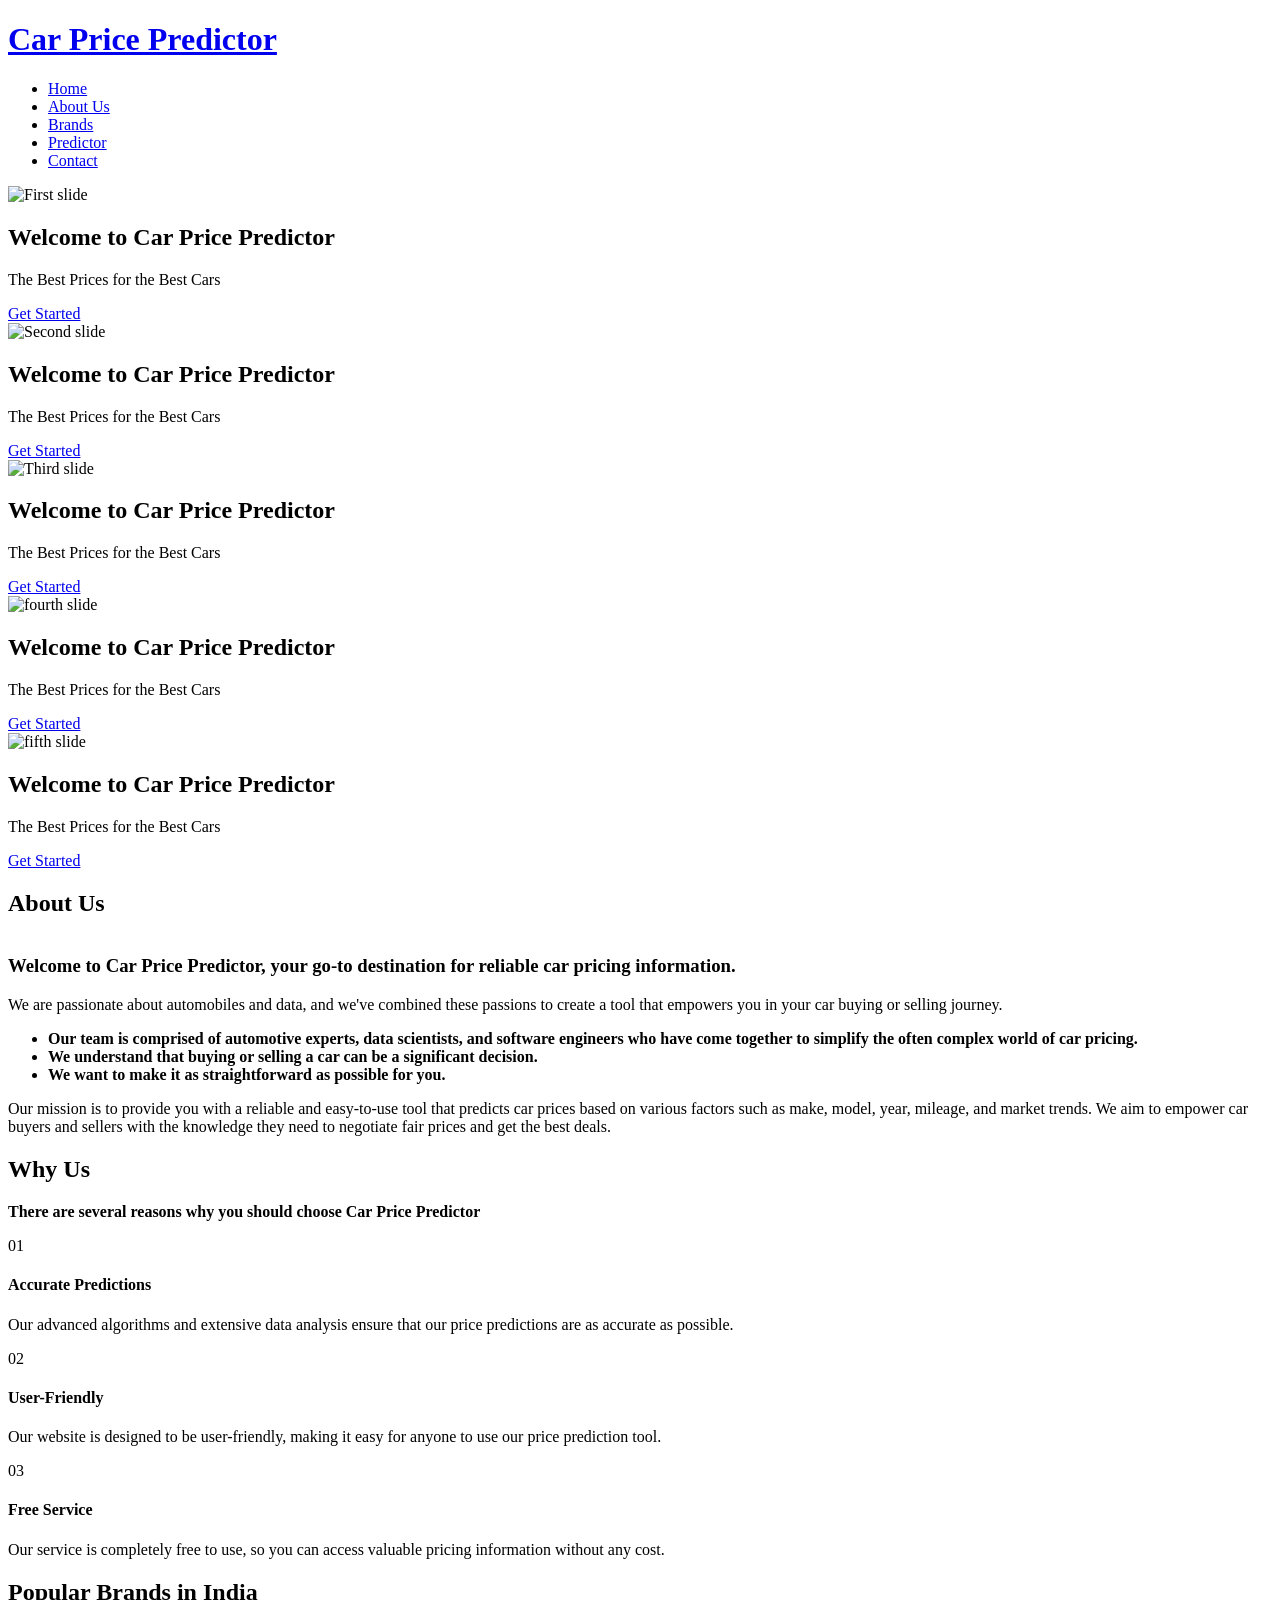
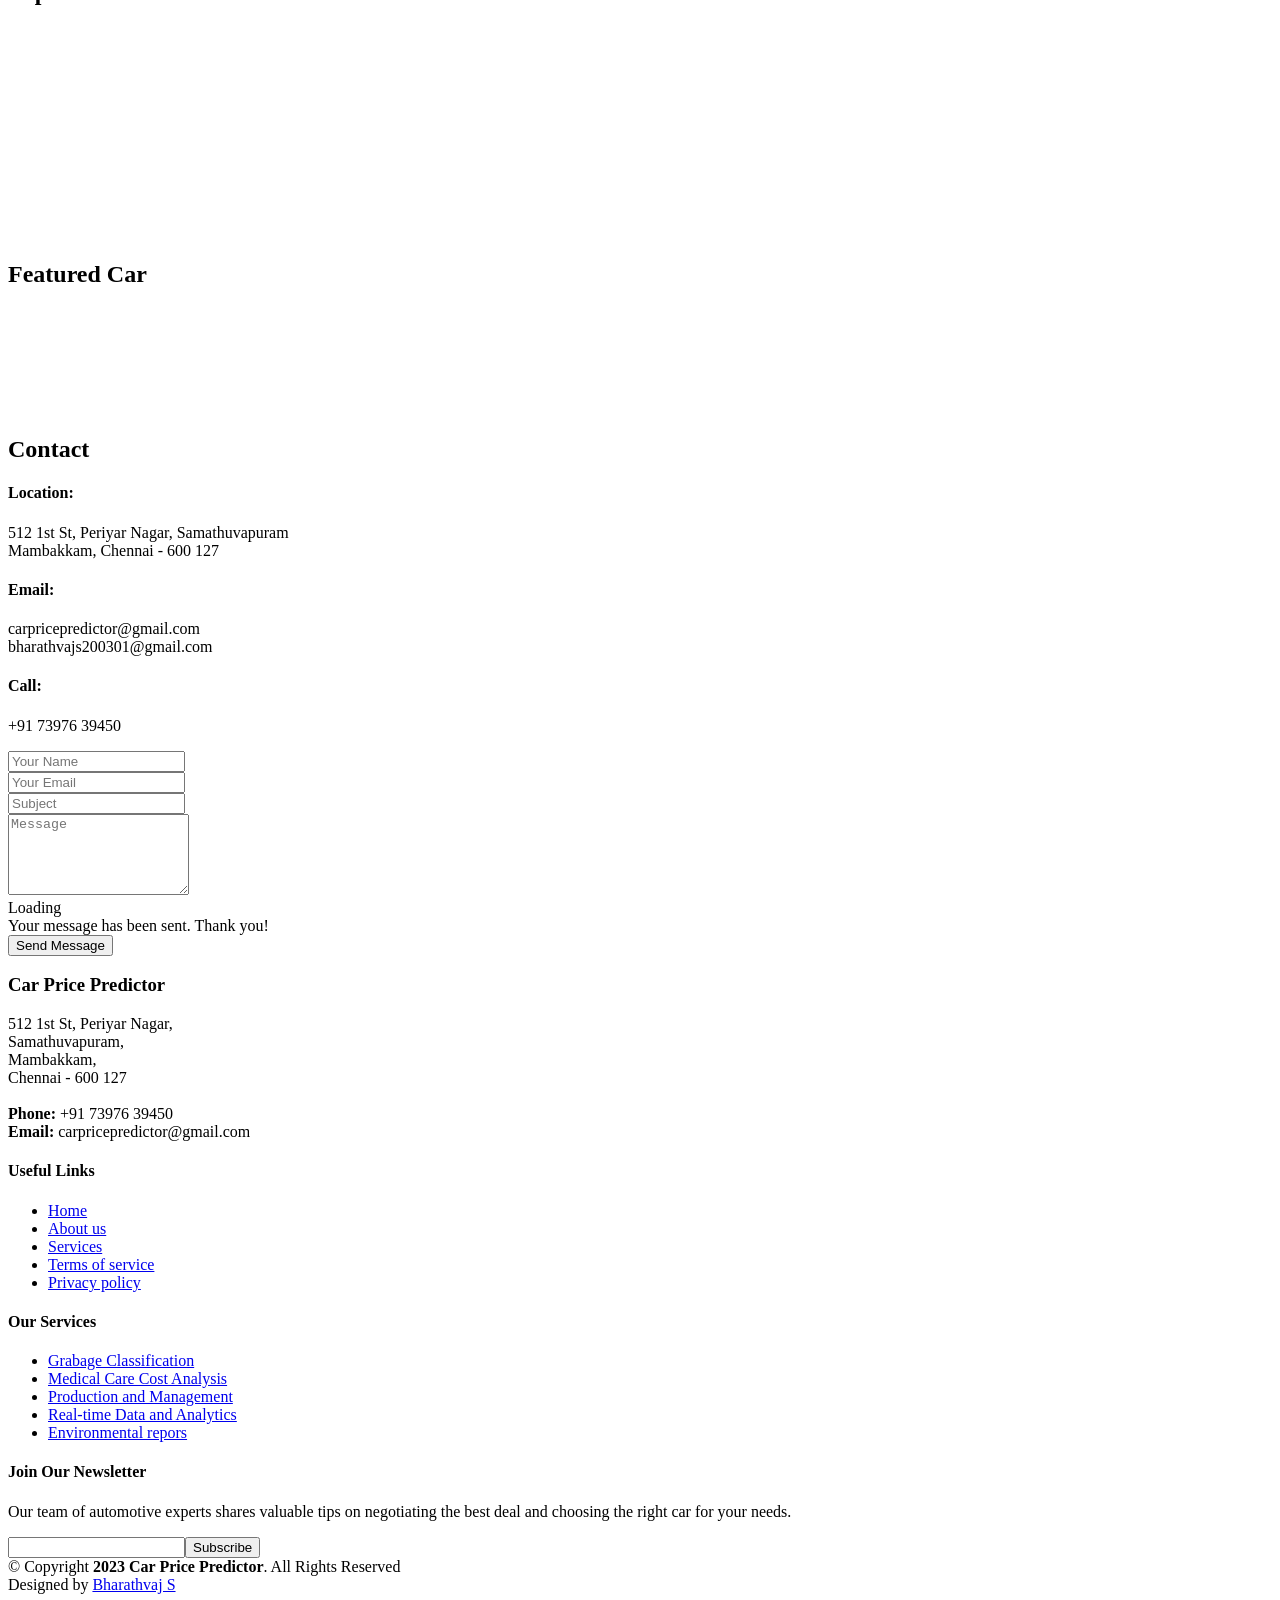
==== templates/index.html @ c0143e22 "First Commit" ====
<!DOCTYPE html>
<html lang="en">

<head>
  <meta charset="utf-8">
  <meta content="width=device-width, initial-scale=1.0" name="viewport">

  <title>Car Price Prediction</title>
  <meta content="" name="description">
  <meta content="" name="keywords">


  
  <!-- Favicons -->
  <link href="static/img/car.jpg" rel="icon">
  <link href="static/img/apple-touch-icon.png" rel="apple-touch-icon">

  <!-- Google Fonts -->
  <link href="https://fonts.googleapis.com/css?family=Open+Sans:300,300i,400,400i,600,600i,700,700i|Raleway:300,300i,400,400i,500,500i,600,600i,700,700i|Poppins:300,300i,400,400i,500,500i,600,600i,700,700i" rel="stylesheet">

  <!-- Vendor CSS Files -->
  <link href="static/vendor/aos/aos.css" rel="stylesheet">
  <link href="static/vendor/bootstrap/css/bootstrap.min.css" rel="stylesheet">
  <link href="static/vendor/bootstrap-icons/bootstrap-icons.css" rel="stylesheet">
  <link href="static/vendor/boxicons/css/boxicons.min.css" rel="stylesheet">
  <link href="static/vendor/glightbox/css/glightbox.min.css" rel="stylesheet">
  <link href="static/vendor/swiper/swiper-bundle.min.css" rel="stylesheet">

  <!-- Template Main CSS File -->
  <link href="static/css/style.css" rel="stylesheet">


</head>

<body>

  <!-- ======= Header ======= -->
  <header id="header" class="d-flex align-items-center">
    <div class="container d-flex align-items-center justify-content-between">

      <h1 class="logo"><a href="/">Car Price Predictor</a></h1>
      <!-- Uncomment below if you prefer to use an image logo -->
      <!-- <a href="index.html" class="logo"><img src="static/img/logo.png" alt="" class="img-fluid"></a>-->

      <nav id="navbar" class="navbar">
        <ul>
          <li><a class="nav-link scrollto active" href="#hero">Home</a></li>
          <li><a class="nav-link scrollto" href="#about">About Us</a></li>
          <li><a class="nav-link scrollto " href="#brands">Brands</a></li>
          <li><a class="nav-link scrollto " href="/prediction">Predictor</a></li>
          <li><a class="nav-link scrollto" href="#contact">Contact</a></li>
        </ul>
        <i class="bi bi-list mobile-nav-toggle"></i>
      </nav><!-- .navbar -->
      <div class="header-social-links d-flex">
        <a href="#" class="twitter"><i class="bu bi-twitter"></i></a>
        <a href="#" class="facebook"><i class="bu bi-facebook"></i></a>
        <a href="#" class="instagram"><i class="bu bi-instagram"></i></a>
        <a href="#" class="linkedin"><i class="bu bi-linkedin"></i></i></a>
      </div>
    </div>
  </header><!-- End Header -->

   <!-- ======= Hero Section ======= -->
   <section id="hero">
    <div id="heroCarousel" data-bs-interval="5000" class="carousel slide carousel-fade" data-bs-ride="carousel">

      <div class="carousel-inner" role="listbox">


        <!-- Slide 1 -->
        <div class="carousel-item active" >
          <img
            class="d-block w-100"
            height="650px"
            src="https://miro.medium.com/v2/resize:fit:828/format:webp/1*ftnM93QhlS0A7I55QegbrA.jpeg"
            alt="First slide"
          />
          <div class="carousel-container">
            <div class="carousel-content animate__animated animate__fadeInUp">
              <h2><centre>Welcome to <span>Car Price Predictor</span></centre></h2>
              <p>The Best Prices for the Best Cars</p>
              <div class="text-center"><a href="#about" class="btn-get-started">Get Started</a></div>
            </div>
          </div>
        </div>

        <!-- Slide 2 -->
        <div class="carousel-item">
          <img
          class="d-block w-100"
          height="650px"
          src="https://wallpaperaccess.com/full/94336.jpg"
          alt="Second slide"
        />
          <div class="carousel-container">
            <div class="carousel-content animate__animated animate__fadeInUp">
              <h2><centre>Welcome to Car Price Predictor</centre></h2>
              <p>The Best Prices for the Best Cars</p>
              <div class="text-center"><a href="#about" class="btn-get-started">Get Started</a></div>
            </div>
          </div>
        </div>

        <!-- Slide 3 -->
        <div class="carousel-item" >
          <img
            class="d-block w-100"
            src="https://images.unsplash.com/photo-1619767889550-28064966d63d?ixlib=rb-4.0.3&ixid=M3wxMjA3fDB8MHxwaG90by1wYWdlfHx8fGVufDB8fHx8fA%3D%3D&auto=format&fit=crop&w=870&q=80"
            height="650px"
            alt="Third slide"
          />
          <div class="carousel-container">
            <div class="carousel-content animate__animated animate__fadeInUp">
              <h2>Welcome to Car Price Predictor</h2>
              <p>The Best Prices for the Best Cars</p>
              <div class="text-center"><a href="#about" class="btn-get-started">Get Started</a></div>
            </div>
          </div>
        </div>
        
        <!-- Slide 4 -->
        <div class="carousel-item" >
          <img
            class="d-block w-100"
            height="650px"
            src="https://images.unsplash.com/photo-1592840062661-a5a7f78e2056?ixlib=rb-4.0.3&ixid=M3wxMjA3fDB8MHxwaG90by1wYWdlfHx8fGVufDB8fHx8fA%3D%3D&auto=format&fit=crop&w=1032&q=80"
            alt="fourth slide"
          />
          <div class="carousel-container">
            <div class="carousel-content animate__animated animate__fadeInUp" >
              <h2>Welcome to Car Price Predictor</h2>
              <p>The Best Prices for the Best Cars</p>
              <div class="text-center"><a href="#about" class="btn-get-started">Get Started</a></div>
            </div>
          </div>
        </div>
        
        <!-- Slide 5 -->
         <div class="carousel-item" >
          <img
          class="d-block w-100"
          height="650px"
          src="https://wallpaperaccess.com/full/94343.jpg"
          alt="fifth slide"
        />
          <div class="carousel-container">
            <div class="carousel-content animate__animated animate__fadeInUp" >
              <h2>Welcome to Car Price Predictor</h2>
              <p>The Best Prices for the Best Cars</p>
              <div class="text-center"><a href="#about" class="btn-get-started">Get Started</a></div>
            </div>
          </div>
        </div>
        
      </div>

      <a class="carousel-control-prev" href="#heroCarousel" role="button" data-bs-slide="prev">
        <span class="carousel-control-prev-icon bi bi-chevron-left" aria-hidden="true"></span>
      </a>

      <a class="carousel-control-next" href="#heroCarousel" role="button" data-bs-slide="next">
        <span class="carousel-control-next-icon bi bi-chevron-right" aria-hidden="true"></span>
      </a>

      <ol class="carousel-indicators" id="hero-carousel-indicators"></ol>


    </div>
  </section><!-- End Hero -->

  <main id="main">

    <!-- ======= About Section ======= -->
    <section id="about" class="about">
      <div class="container">
        <div class="section-title">
          <h2>About Us</h2>

        </div>
        <div class="row">
          <div class="col-lg-6 order-1 order-lg-2" data-aos="fade-left" style="display: flex; align-items: center;">
            <img src="static\img\Images\CarImage5.jpg" class="img-fluid" alt="">
          </div>
          <div class="col-lg-6 pt-4 pt-lg-0 order-2 order-lg-1 content" data-aos="fade-right">
            <h3>Welcome to Car Price Predictor, your go-to destination for reliable car pricing information.</h3>
            <p>
              We are passionate about automobiles and data, and we've combined these passions to create a tool that empowers you in your car buying or selling journey.
            </p>
            <ul>
              <li><i class="bi bi-check-circle"></i> <b>Our team is comprised of automotive experts, data scientists, and software engineers who have come together to simplify the often complex world of car pricing.</b></li>
              <li><i class="bi bi-check-circle"></i> <b>We understand that buying or selling a car can be a significant decision.</b></li>
              <li><i class="bi bi-check-circle"></i> <b>We want to make it as straightforward as possible for you.</b></li>
            </ul>
            <p>
              Our mission is to provide you with a reliable and easy-to-use tool that predicts car prices based on various factors such as make, model, year, mileage, and market trends. We aim to empower car buyers and sellers with the knowledge they need to negotiate fair prices and get the best deals.
            </p>
          </div>
        </div>

      </div>
    </section><!-- End About Section -->

    <!-- ======= Why Us Section ======= -->
    <section id="why-us" class="why-us">
      <div class="container">
        <div class="section-title">
          
          <h2>Why Us</h2>
          <p><b>There are several reasons why you should choose Car Price Predictor</b></p>
        </div>
        <div class="row">

          <div class="col-lg-4 mt-4 mt-lg-0" >
            <div class="box">
              <span>01</span>
              <h4>Accurate Predictions</h4>
              <p>Our advanced algorithms and extensive data analysis ensure that our price predictions are as accurate as possible.</p>
            </div>
          </div>

          <div class="col-lg-4 mt-4 mt-lg-0"  >
            <div class="box">
              <span>02</span>
              <h4>User-Friendly</h4>
              <p>Our website is designed to be user-friendly, making it easy for anyone to use our price prediction tool.</p>
            </div>
          </div>

          <div class="col-lg-4 mt-4 mt-lg-0"  >
            <div class="box">
              <span>03</span>
              <h4>Free Service</h4>
              <p>Our service is completely free to use, so you can access valuable pricing information without any cost.</p>
            </div>
          </div>

        </div>

      </div>
    </section><!-- End Why Us Section -->

    <!-- ======= Popular Brands in India Section ======= -->
    <section id="brands" class="brands">
      <div class="container" data-aos="zoom-in">
        <div class="section-title">
        
          <h2>Popular Brands in India</h2>
          
        </div>
        <div class="row d-flex align-items-center">

          <div class="col-lg-2 col-md-4 col-6">
            <img src="static\img\brands\brand-logo-2.jpeg" class="img-fluid" alt="">
          </div>

          <div class="col-lg-2 col-md-4 col-6">
            <img src="static\img\brands\brand-logo-1.png" class="img-fluid" alt="">
          </div>

          <div class="col-lg-2 col-md-4 col-6">
            <img src="static\img\brands\brand-logo-3.png" class="img-fluid" alt="">
          </div>

          <div class="col-lg-2 col-md-4 col-6">
            <img src="static\img\brands\brand-logo-7.png" class="img-fluid" alt="">
          </div>

          <div class="col-lg-2 col-md-4 col-6">
            <img src="static\img\brands\brand-logo-8.jpg" class="img-fluid" alt="">
          </div>

          <div class="col-lg-2 col-md-4 col-6">
            <img src="static\img\brands\brand-logo-9.png" class="img-fluid" alt="">
          </div>

          <div class="col-lg-2 col-md-4 col-6">
            <img src="static/img/brands/brand-logo-4.png" class="img-fluid" alt="">
          </div>

          <div class="col-lg-2 col-md-4 col-6">
            <img src="static\img\brands\brand-logo-5.jpg" class="img-fluid" alt="">
          </div>

          <div class="col-lg-2 col-md-4 col-6">
            <img src="static\img\brands\brand-logo-6.png" class="img-fluid" alt="">
          </div>

          <div class="col-lg-2 col-md-4 col-6">
            <img src="static\img\brands\brand-logo-10.png" class="img-fluid" alt="">
          </div>

          <div class="col-lg-2 col-md-4 col-6">
            <img src="static\img\brands\brand-logo-11.jpg" class="img-fluid" alt="">
          </div>

          <div class="col-lg-2 col-md-4 col-6">
            <img src="static\img\brands\brand-logo-12.png" class="img-fluid" alt="">
          </div>

        </div>

      </div>
    </section><!-- End brands Section -->

    <!-- ======= Featured Car ======= -->
    <section id="feauredcar" class="feauredcar">
      <div class="container">

        <div class="section-title">
        
          <h2>Featured Car</h2>
         
        </div>

        <div class="row">
          <div class="col-lg-4 col-md-6 d-flex align-items-stretch" >
            <div class="icon-box">
              <!-- <div class="icon"><i class="bx bxl-dribbble"></i></div> -->
              <img src="static\img\Featuredcars\car1.jpg" class="img-fluid" alt="">
            </div>
          </div>

          <div class="col-lg-4 col-md-6 d-flex align-items-stretch mt-4 mt-md-0"  >
            <div class="icon-box">
              <!-- <div class="icon"><i class="bx bx-file"></i></div> -->
              <img src="static\img\Featuredcars\car2.jpg" class="img-fluid" alt="">
            </div>
          </div>

          <div class="col-lg-4 col-md-6 d-flex align-items-stretch mt-4 mt-lg-0"  >
            <div class="icon-box">
              <!-- <div class="icon"><i class="bx bx-tachometer"></i></div> -->
              <img src="static\img\Featuredcars\car3.jpg" class="img-fluid" alt="">
            </div>
          </div>

          <div class="col-lg-4 col-md-6 d-flex align-items-stretch mt-4"  data-aos-delay="450">
            <div class="icon-box">
              <!-- <div class="icon"><i class="bx bx-world"></i></div> -->
              <img src="static\img\Featuredcars\car4.jpg" class="img-fluid" alt="">
            </div>
          </div>

          <div class="col-lg-4 col-md-6 d-flex align-items-stretch mt-4"  data-aos-delay="600">
            <div class="icon-box">
              <!-- <div class="icon"><i class="bx bx-slideshow"></i></div> -->
              <img src="static\img\Featuredcars\car5.jpg" class="img-fluid" alt="">
            </div>
          </div>

          <div class="col-lg-4 col-md-6 d-flex align-items-stretch mt-4"  data-aos-delay="750">
            <div class="icon-box">
              <!-- <div class="icon"><i class="bx bx-arch"></i></div> -->
              <img src="static\img\Featuredcars\car6.jpg" class="img-fluid" alt="">
            </div>
          </div>

        </div>

      </div>
    </section><!-- End Featured Car Section -->

    <!-- ======= Contact Section ======= -->
    <section id="contact" class="contact">
      <div class="container">

        <div class="section-title">
      
          <h2>Contact</h2>
        </div>

        <div class="row justify-content-center" >
          <div class="col-lg-10">

            <div class="info-wrap">
              <div class="row">
                <div class="col-lg-4 info">
                  <i class="bi bi-geo-alt"></i>
                  <h4>Location:</h4>
                  <p>512 1st St, Periyar Nagar, Samathuvapuram<br>Mambakkam, Chennai - 600 127</p>
                </div>
  
                <div class="col-lg-4 info mt-4 mt-lg-0">
                  <i class="bi bi-envelope"></i>
                  <h4>Email:</h4>
                  <p>carpricepredictor@gmail.com<br>bharathvajs200301@gmail.com</p>
                </div>
  
                <div class="col-lg-4 info mt-4 mt-lg-0">
                  <i class="bi bi-phone"></i>
                  <h4>Call:</h4>
                  <p>+91 73976 39450</p>
                </div>
              </div>
            </div>
  
          </div>
  
        </div>

        <div class="row mt-5 justify-content-center" >
        <div class="col-lg-10">
          <form action="forms/contact.php" method="post" role="form" class="php-email-form">
            <div class="row">
              <div class="col-md-6 form-group">
                <input type="text" name="name" class="form-control" id="name" placeholder="Your Name" required>
              </div>
              <div class="col-md-6 form-group mt-3 mt-md-0">
                <input type="email" class="form-control" name="email" id="email" placeholder="Your Email" required>
              </div>
            </div>
            <div class="form-group mt-3">
              <input type="text" class="form-control" name="subject" id="subject" placeholder="Subject" required>
            </div>
            <div class="form-group mt-3">
              <textarea class="form-control" name="message" rows="5" placeholder="Message" required></textarea>
            </div>
            <div class="my-3">
              <div class="loading">Loading</div>
              <div class="error-message"></div>
              <div class="sent-message">Your message has been sent. Thank you!</div>
            </div>
            <div class="text-center"><button type="submit">Send Message</button></div>
          </form>
        </div>


        </div>

      </div>
    </section>
    <!-- End Contact Section -->

  </main><!-- End #main -->

  <!-- ======= Footer ======= -->
  <footer id="footer">
    <div class="footer-top">
      <div class="container">
        <div class="row">

          <div class="col-lg-4 col-md-6">
            <div class="footer-info">
              <h3>Car Price Predictor</h3>
              <p>
                  512 1st St, Periyar Nagar,<br>
                  Samathuvapuram,<br>Mambakkam,<br> 
                  Chennai - 600 127<br><br>
                  <strong>Phone:</strong> +91 73976 39450<br>
                  <strong>Email:</strong> carpricepredictor@gmail.com<br>
              </p>
              <div class="social-links mt-3">
                <a href="#" class="twitter"><i class="bx bxl-twitter"></i></a>
                <a href="#" class="facebook"><i class="bx bxl-facebook"></i></a>
                <a href="#" class="instagram"><i class="bx bxl-instagram"></i></a>
                <a href="#" class="google-plus"><i class="bx bxl-skype"></i></a>
                <a href="#" class="linkedin"><i class="bx bxl-linkedin"></i></a>
              </div>
            </div>
          </div>

          <div class="col-lg-2 col-md-6 footer-links">
            <h4>Useful Links</h4>
            <ul>
              <li><i class="bx bx-chevron-right"></i> <a href="/">Home</a></li>
              <li><i class="bx bx-chevron-right"></i> <a href="#about-us">About us</a></li>
              <li><i class="bx bx-chevron-right"></i> <a href="#">Services</a></li>
              <li><i class="bx bx-chevron-right"></i> <a href="#">Terms of service</a></li>
              <li><i class="bx bx-chevron-right"></i> <a href="#">Privacy policy</a></li>
            </ul>
          </div>

          <div class="col-lg-2 col-md-6 footer-links">
            <h4>Our Services</h4>
            <ul>
              <li><i class="bx bx-chevron-right"></i> <a href="#">Grabage Classification</a></li>
              <li><i class="bx bx-chevron-right"></i> <a href="#">Medical Care Cost Analysis</a></li>
              <li><i class="bx bx-chevron-right"></i> <a href="#">Production and Management</a></li>
              <li><i class="bx bx-chevron-right"></i> <a href="#">Real-time Data and Analytics</a></li>
              <li><i class="bx bx-chevron-right"></i> <a href="#">Environmental repors</a></li>
            </ul>
          </div>

          <div class="col-lg-4 col-md-6 footer-newsletter">
            <h4>Join Our Newsletter</h4>
            <p>Our team of automotive experts shares valuable tips on negotiating the best deal and choosing the right car for your needs.</p>
            <form action="" method="post">
              <input type="email" name="email"><input type="submit" value="Subscribe">
            </form>

          </div>

        </div>
      </div>
    </div>

    <div class="container">
      <div class="copyright">
        &copy; Copyright <strong><span>2023 Car Price Predictor</span></strong>. All Rights Reserved
      </div>
      <div class="credits">
       
        Designed by <a href="www.linkedin.com/in/bharathvaj-saravanan-ab21001b4">Bharathvaj S</a>
      </div>
    </div>
  </footer><!-- End Footer -->

  <a href="#" class="back-to-top d-flex align-items-center justify-content-center"><i class="bi bi-arrow-up-short"></i></a>
  <div id="preloader"></div>

  <!-- Vendor JS Files -->
  <script src="static/vendor/aos/aos.js"></script>
  <script src="static/vendor/bootstrap/js/bootstrap.bundle.min.js"></script>
  <script src="static/vendor/glightbox/js/glightbox.min.js"></script>
  <script src="static/vendor/isotope-layout/isotope.pkgd.min.js"></script>
  <script src="static/vendor/swiper/swiper-bundle.min.js"></script>
  <script src="static/vendor/php-email-form/validate.js"></script>

  <!-- Template Main JS File -->
  <script src="static\js\main.js"></script>

</body>

</html>
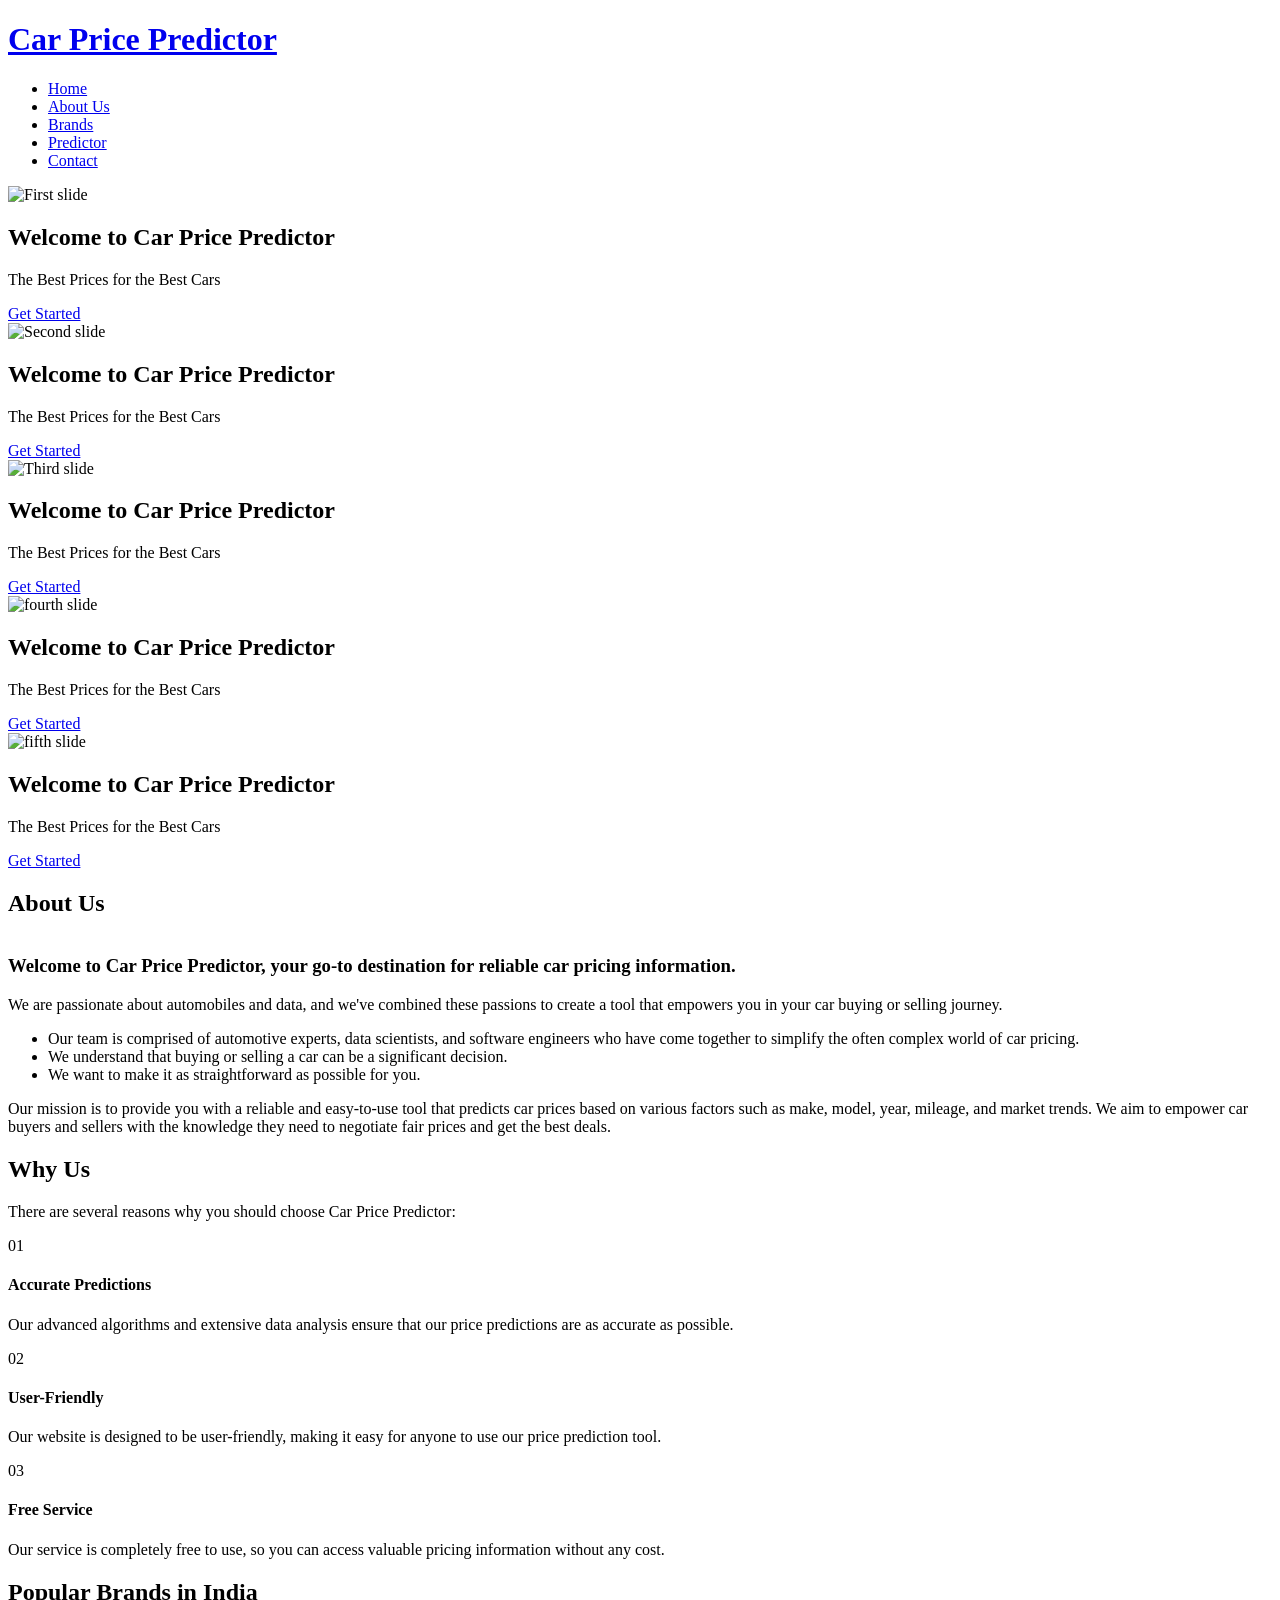
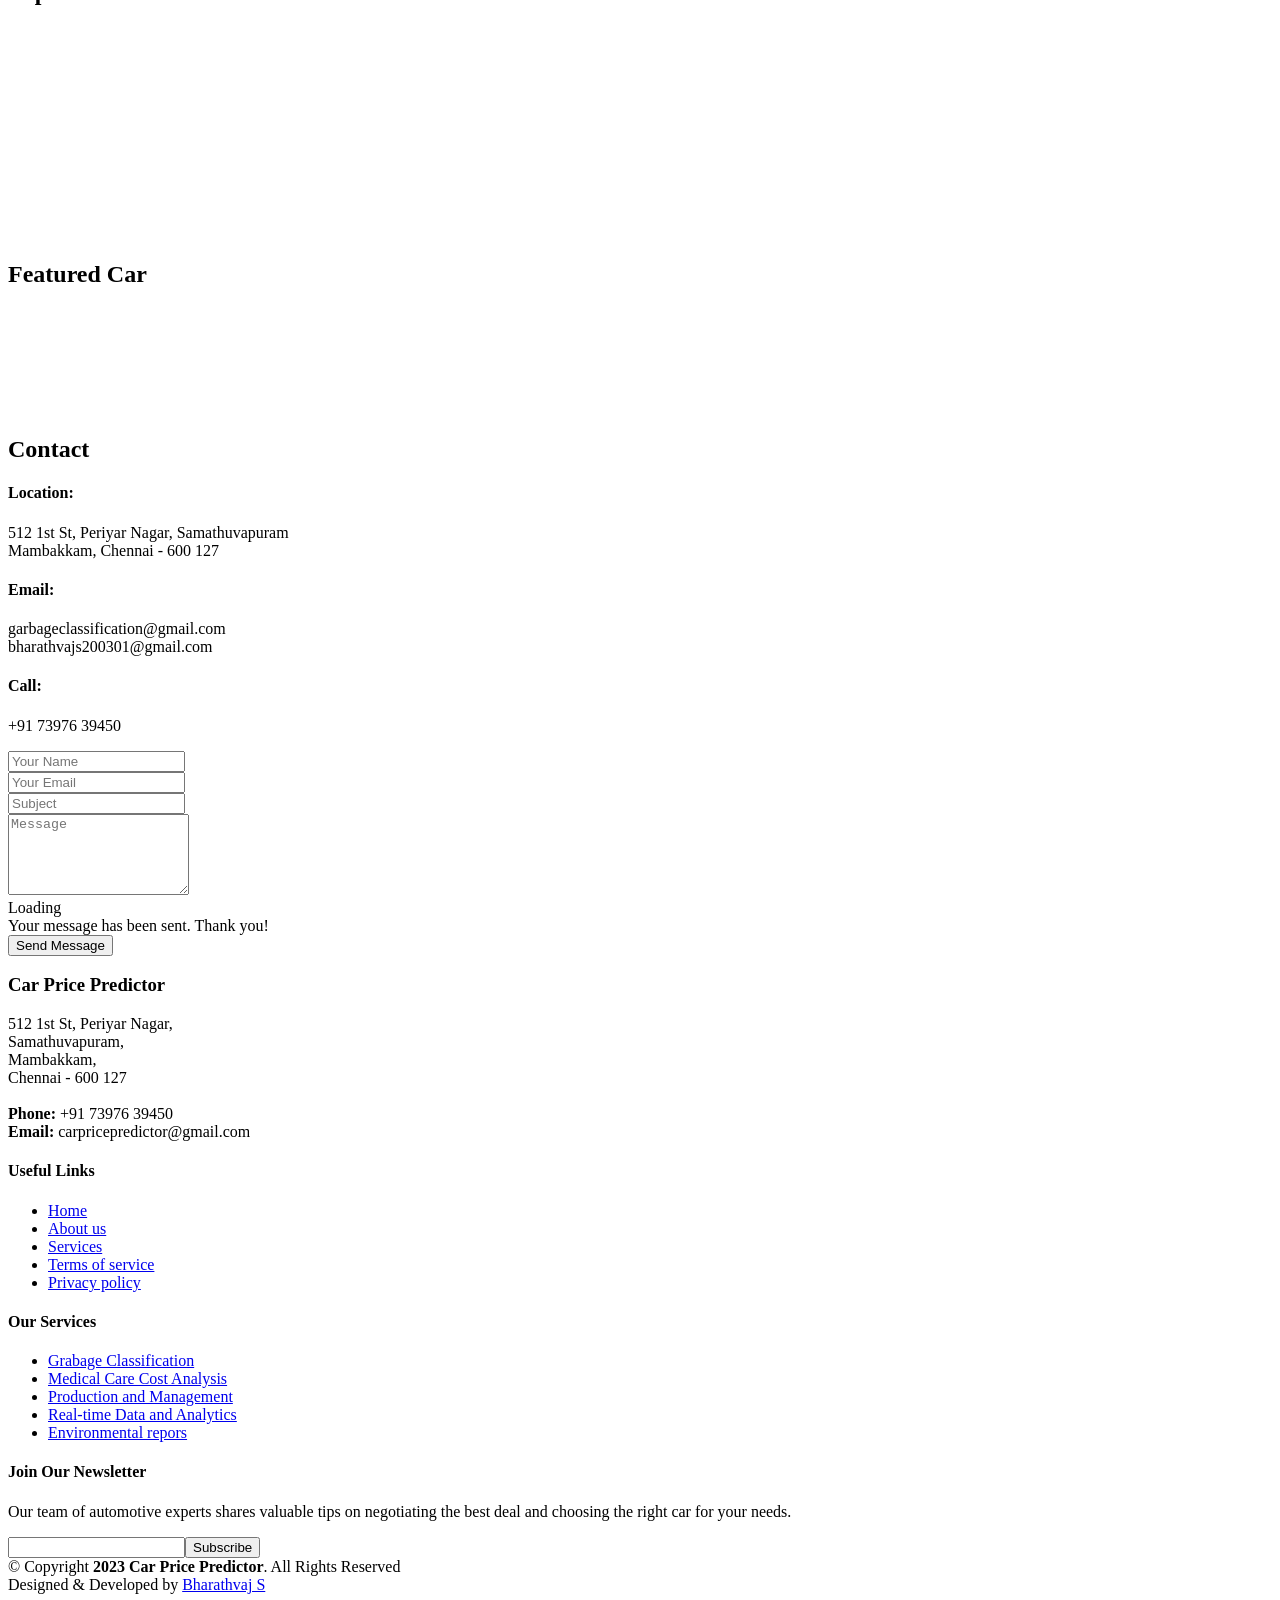
==== commit 89eaeaba: "Add files via upload" ====
--- a/templates/index.html
+++ b/templates/index.html
@@ -1,525 +1,523 @@
-<!DOCTYPE html>
-<html lang="en">
-
-<head>
-  <meta charset="utf-8">
-  <meta content="width=device-width, initial-scale=1.0" name="viewport">
-
-  <title>Car Price Prediction</title>
-  <meta content="" name="description">
-  <meta content="" name="keywords">
-
-
-  
-  <!-- Favicons -->
-  <link href="static/img/car.jpg" rel="icon">
-  <link href="static/img/apple-touch-icon.png" rel="apple-touch-icon">
-
-  <!-- Google Fonts -->
-  <link href="https://fonts.googleapis.com/css?family=Open+Sans:300,300i,400,400i,600,600i,700,700i|Raleway:300,300i,400,400i,500,500i,600,600i,700,700i|Poppins:300,300i,400,400i,500,500i,600,600i,700,700i" rel="stylesheet">
-
-  <!-- Vendor CSS Files -->
-  <link href="static/vendor/aos/aos.css" rel="stylesheet">
-  <link href="static/vendor/bootstrap/css/bootstrap.min.css" rel="stylesheet">
-  <link href="static/vendor/bootstrap-icons/bootstrap-icons.css" rel="stylesheet">
-  <link href="static/vendor/boxicons/css/boxicons.min.css" rel="stylesheet">
-  <link href="static/vendor/glightbox/css/glightbox.min.css" rel="stylesheet">
-  <link href="static/vendor/swiper/swiper-bundle.min.css" rel="stylesheet">
-
-  <!-- Template Main CSS File -->
-  <link href="static/css/style.css" rel="stylesheet">
-
-
-</head>
-
-<body>
-
-  <!-- ======= Header ======= -->
-  <header id="header" class="d-flex align-items-center">
-    <div class="container d-flex align-items-center justify-content-between">
-
-      <h1 class="logo"><a href="/">Car Price Predictor</a></h1>
-      <!-- Uncomment below if you prefer to use an image logo -->
-      <!-- <a href="index.html" class="logo"><img src="static/img/logo.png" alt="" class="img-fluid"></a>-->
-
-      <nav id="navbar" class="navbar">
-        <ul>
-          <li><a class="nav-link scrollto active" href="#hero">Home</a></li>
-          <li><a class="nav-link scrollto" href="#about">About Us</a></li>
-          <li><a class="nav-link scrollto " href="#brands">Brands</a></li>
-          <li><a class="nav-link scrollto " href="/prediction">Predictor</a></li>
-          <li><a class="nav-link scrollto" href="#contact">Contact</a></li>
-        </ul>
-        <i class="bi bi-list mobile-nav-toggle"></i>
-      </nav><!-- .navbar -->
-      <div class="header-social-links d-flex">
-        <a href="#" class="twitter"><i class="bu bi-twitter"></i></a>
-        <a href="#" class="facebook"><i class="bu bi-facebook"></i></a>
-        <a href="#" class="instagram"><i class="bu bi-instagram"></i></a>
-        <a href="#" class="linkedin"><i class="bu bi-linkedin"></i></i></a>
-      </div>
-    </div>
-  </header><!-- End Header -->
-
-   <!-- ======= Hero Section ======= -->
-   <section id="hero">
-    <div id="heroCarousel" data-bs-interval="5000" class="carousel slide carousel-fade" data-bs-ride="carousel">
-
-      <div class="carousel-inner" role="listbox">
-
-
-        <!-- Slide 1 -->
-        <div class="carousel-item active" >
-          <img
-            class="d-block w-100"
-            height="650px"
-            src="https://miro.medium.com/v2/resize:fit:828/format:webp/1*ftnM93QhlS0A7I55QegbrA.jpeg"
-            alt="First slide"
-          />
-          <div class="carousel-container">
-            <div class="carousel-content animate__animated animate__fadeInUp">
-              <h2><centre>Welcome to <span>Car Price Predictor</span></centre></h2>
-              <p>The Best Prices for the Best Cars</p>
-              <div class="text-center"><a href="#about" class="btn-get-started">Get Started</a></div>
-            </div>
-          </div>
-        </div>
-
-        <!-- Slide 2 -->
-        <div class="carousel-item">
-          <img
-          class="d-block w-100"
-          height="650px"
-          src="https://wallpaperaccess.com/full/94336.jpg"
-          alt="Second slide"
-        />
-          <div class="carousel-container">
-            <div class="carousel-content animate__animated animate__fadeInUp">
-              <h2><centre>Welcome to Car Price Predictor</centre></h2>
-              <p>The Best Prices for the Best Cars</p>
-              <div class="text-center"><a href="#about" class="btn-get-started">Get Started</a></div>
-            </div>
-          </div>
-        </div>
-
-        <!-- Slide 3 -->
-        <div class="carousel-item" >
-          <img
-            class="d-block w-100"
-            src="https://images.unsplash.com/photo-1619767889550-28064966d63d?ixlib=rb-4.0.3&ixid=M3wxMjA3fDB8MHxwaG90by1wYWdlfHx8fGVufDB8fHx8fA%3D%3D&auto=format&fit=crop&w=870&q=80"
-            height="650px"
-            alt="Third slide"
-          />
-          <div class="carousel-container">
-            <div class="carousel-content animate__animated animate__fadeInUp">
-              <h2>Welcome to Car Price Predictor</h2>
-              <p>The Best Prices for the Best Cars</p>
-              <div class="text-center"><a href="#about" class="btn-get-started">Get Started</a></div>
-            </div>
-          </div>
-        </div>
-        
-        <!-- Slide 4 -->
-        <div class="carousel-item" >
-          <img
-            class="d-block w-100"
-            height="650px"
-            src="https://images.unsplash.com/photo-1592840062661-a5a7f78e2056?ixlib=rb-4.0.3&ixid=M3wxMjA3fDB8MHxwaG90by1wYWdlfHx8fGVufDB8fHx8fA%3D%3D&auto=format&fit=crop&w=1032&q=80"
-            alt="fourth slide"
-          />
-          <div class="carousel-container">
-            <div class="carousel-content animate__animated animate__fadeInUp" >
-              <h2>Welcome to Car Price Predictor</h2>
-              <p>The Best Prices for the Best Cars</p>
-              <div class="text-center"><a href="#about" class="btn-get-started">Get Started</a></div>
-            </div>
-          </div>
-        </div>
-        
-        <!-- Slide 5 -->
-         <div class="carousel-item" >
-          <img
-          class="d-block w-100"
-          height="650px"
-          src="https://wallpaperaccess.com/full/94343.jpg"
-          alt="fifth slide"
-        />
-          <div class="carousel-container">
-            <div class="carousel-content animate__animated animate__fadeInUp" >
-              <h2>Welcome to Car Price Predictor</h2>
-              <p>The Best Prices for the Best Cars</p>
-              <div class="text-center"><a href="#about" class="btn-get-started">Get Started</a></div>
-            </div>
-          </div>
-        </div>
-        
-      </div>
-
-      <a class="carousel-control-prev" href="#heroCarousel" role="button" data-bs-slide="prev">
-        <span class="carousel-control-prev-icon bi bi-chevron-left" aria-hidden="true"></span>
-      </a>
-
-      <a class="carousel-control-next" href="#heroCarousel" role="button" data-bs-slide="next">
-        <span class="carousel-control-next-icon bi bi-chevron-right" aria-hidden="true"></span>
-      </a>
-
-      <ol class="carousel-indicators" id="hero-carousel-indicators"></ol>
-
-
-    </div>
-  </section><!-- End Hero -->
-
-  <main id="main">
-
-    <!-- ======= About Section ======= -->
-    <section id="about" class="about">
-      <div class="container">
-        <div class="section-title">
-          <h2>About Us</h2>
-
-        </div>
-        <div class="row">
-          <div class="col-lg-6 order-1 order-lg-2" data-aos="fade-left" style="display: flex; align-items: center;">
-            <img src="static\img\Images\CarImage5.jpg" class="img-fluid" alt="">
-          </div>
-          <div class="col-lg-6 pt-4 pt-lg-0 order-2 order-lg-1 content" data-aos="fade-right">
-            <h3>Welcome to Car Price Predictor, your go-to destination for reliable car pricing information.</h3>
-            <p>
-              We are passionate about automobiles and data, and we've combined these passions to create a tool that empowers you in your car buying or selling journey.
-            </p>
-            <ul>
-              <li><i class="bi bi-check-circle"></i> <b>Our team is comprised of automotive experts, data scientists, and software engineers who have come together to simplify the often complex world of car pricing.</b></li>
-              <li><i class="bi bi-check-circle"></i> <b>We understand that buying or selling a car can be a significant decision.</b></li>
-              <li><i class="bi bi-check-circle"></i> <b>We want to make it as straightforward as possible for you.</b></li>
-            </ul>
-            <p>
-              Our mission is to provide you with a reliable and easy-to-use tool that predicts car prices based on various factors such as make, model, year, mileage, and market trends. We aim to empower car buyers and sellers with the knowledge they need to negotiate fair prices and get the best deals.
-            </p>
-          </div>
-        </div>
-
-      </div>
-    </section><!-- End About Section -->
-
-    <!-- ======= Why Us Section ======= -->
-    <section id="why-us" class="why-us">
-      <div class="container">
-        <div class="section-title">
-          
-          <h2>Why Us</h2>
-          <p><b>There are several reasons why you should choose Car Price Predictor</b></p>
-        </div>
-        <div class="row">
-
-          <div class="col-lg-4 mt-4 mt-lg-0" >
-            <div class="box">
-              <span>01</span>
-              <h4>Accurate Predictions</h4>
-              <p>Our advanced algorithms and extensive data analysis ensure that our price predictions are as accurate as possible.</p>
-            </div>
-          </div>
-
-          <div class="col-lg-4 mt-4 mt-lg-0"  >
-            <div class="box">
-              <span>02</span>
-              <h4>User-Friendly</h4>
-              <p>Our website is designed to be user-friendly, making it easy for anyone to use our price prediction tool.</p>
-            </div>
-          </div>
-
-          <div class="col-lg-4 mt-4 mt-lg-0"  >
-            <div class="box">
-              <span>03</span>
-              <h4>Free Service</h4>
-              <p>Our service is completely free to use, so you can access valuable pricing information without any cost.</p>
-            </div>
-          </div>
-
-        </div>
-
-      </div>
-    </section><!-- End Why Us Section -->
-
-    <!-- ======= Popular Brands in India Section ======= -->
-    <section id="brands" class="brands">
-      <div class="container" data-aos="zoom-in">
-        <div class="section-title">
-        
-          <h2>Popular Brands in India</h2>
-          
-        </div>
-        <div class="row d-flex align-items-center">
-
-          <div class="col-lg-2 col-md-4 col-6">
-            <img src="static\img\brands\brand-logo-2.jpeg" class="img-fluid" alt="">
-          </div>
-
-          <div class="col-lg-2 col-md-4 col-6">
-            <img src="static\img\brands\brand-logo-1.png" class="img-fluid" alt="">
-          </div>
-
-          <div class="col-lg-2 col-md-4 col-6">
-            <img src="static\img\brands\brand-logo-3.png" class="img-fluid" alt="">
-          </div>
-
-          <div class="col-lg-2 col-md-4 col-6">
-            <img src="static\img\brands\brand-logo-7.png" class="img-fluid" alt="">
-          </div>
-
-          <div class="col-lg-2 col-md-4 col-6">
-            <img src="static\img\brands\brand-logo-8.jpg" class="img-fluid" alt="">
-          </div>
-
-          <div class="col-lg-2 col-md-4 col-6">
-            <img src="static\img\brands\brand-logo-9.png" class="img-fluid" alt="">
-          </div>
-
-          <div class="col-lg-2 col-md-4 col-6">
-            <img src="static/img/brands/brand-logo-4.png" class="img-fluid" alt="">
-          </div>
-
-          <div class="col-lg-2 col-md-4 col-6">
-            <img src="static\img\brands\brand-logo-5.jpg" class="img-fluid" alt="">
-          </div>
-
-          <div class="col-lg-2 col-md-4 col-6">
-            <img src="static\img\brands\brand-logo-6.png" class="img-fluid" alt="">
-          </div>
-
-          <div class="col-lg-2 col-md-4 col-6">
-            <img src="static\img\brands\brand-logo-10.png" class="img-fluid" alt="">
-          </div>
-
-          <div class="col-lg-2 col-md-4 col-6">
-            <img src="static\img\brands\brand-logo-11.jpg" class="img-fluid" alt="">
-          </div>
-
-          <div class="col-lg-2 col-md-4 col-6">
-            <img src="static\img\brands\brand-logo-12.png" class="img-fluid" alt="">
-          </div>
-
-        </div>
-
-      </div>
-    </section><!-- End brands Section -->
-
-    <!-- ======= Featured Car ======= -->
-    <section id="feauredcar" class="feauredcar">
-      <div class="container">
-
-        <div class="section-title">
-        
-          <h2>Featured Car</h2>
-         
-        </div>
-
-        <div class="row">
-          <div class="col-lg-4 col-md-6 d-flex align-items-stretch" >
-            <div class="icon-box">
-              <!-- <div class="icon"><i class="bx bxl-dribbble"></i></div> -->
-              <img src="static\img\Featuredcars\car1.jpg" class="img-fluid" alt="">
-            </div>
-          </div>
-
-          <div class="col-lg-4 col-md-6 d-flex align-items-stretch mt-4 mt-md-0"  >
-            <div class="icon-box">
-              <!-- <div class="icon"><i class="bx bx-file"></i></div> -->
-              <img src="static\img\Featuredcars\car2.jpg" class="img-fluid" alt="">
-            </div>
-          </div>
-
-          <div class="col-lg-4 col-md-6 d-flex align-items-stretch mt-4 mt-lg-0"  >
-            <div class="icon-box">
-              <!-- <div class="icon"><i class="bx bx-tachometer"></i></div> -->
-              <img src="static\img\Featuredcars\car3.jpg" class="img-fluid" alt="">
-            </div>
-          </div>
-
-          <div class="col-lg-4 col-md-6 d-flex align-items-stretch mt-4"  data-aos-delay="450">
-            <div class="icon-box">
-              <!-- <div class="icon"><i class="bx bx-world"></i></div> -->
-              <img src="static\img\Featuredcars\car4.jpg" class="img-fluid" alt="">
-            </div>
-          </div>
-
-          <div class="col-lg-4 col-md-6 d-flex align-items-stretch mt-4"  data-aos-delay="600">
-            <div class="icon-box">
-              <!-- <div class="icon"><i class="bx bx-slideshow"></i></div> -->
-              <img src="static\img\Featuredcars\car5.jpg" class="img-fluid" alt="">
-            </div>
-          </div>
-
-          <div class="col-lg-4 col-md-6 d-flex align-items-stretch mt-4"  data-aos-delay="750">
-            <div class="icon-box">
-              <!-- <div class="icon"><i class="bx bx-arch"></i></div> -->
-              <img src="static\img\Featuredcars\car6.jpg" class="img-fluid" alt="">
-            </div>
-          </div>
-
-        </div>
-
-      </div>
-    </section><!-- End Featured Car Section -->
-
-    <!-- ======= Contact Section ======= -->
-    <section id="contact" class="contact">
-      <div class="container">
-
-        <div class="section-title">
-      
-          <h2>Contact</h2>
-        </div>
-
-        <div class="row justify-content-center" >
-          <div class="col-lg-10">
-
-            <div class="info-wrap">
-              <div class="row">
-                <div class="col-lg-4 info">
-                  <i class="bi bi-geo-alt"></i>
-                  <h4>Location:</h4>
-                  <p>512 1st St, Periyar Nagar, Samathuvapuram<br>Mambakkam, Chennai - 600 127</p>
-                </div>
-  
-                <div class="col-lg-4 info mt-4 mt-lg-0">
-                  <i class="bi bi-envelope"></i>
-                  <h4>Email:</h4>
-                  <p>carpricepredictor@gmail.com<br>bharathvajs200301@gmail.com</p>
-                </div>
-  
-                <div class="col-lg-4 info mt-4 mt-lg-0">
-                  <i class="bi bi-phone"></i>
-                  <h4>Call:</h4>
-                  <p>+91 73976 39450</p>
-                </div>
-              </div>
-            </div>
-  
-          </div>
-  
-        </div>
-
-        <div class="row mt-5 justify-content-center" >
-        <div class="col-lg-10">
-          <form action="forms/contact.php" method="post" role="form" class="php-email-form">
-            <div class="row">
-              <div class="col-md-6 form-group">
-                <input type="text" name="name" class="form-control" id="name" placeholder="Your Name" required>
-              </div>
-              <div class="col-md-6 form-group mt-3 mt-md-0">
-                <input type="email" class="form-control" name="email" id="email" placeholder="Your Email" required>
-              </div>
-            </div>
-            <div class="form-group mt-3">
-              <input type="text" class="form-control" name="subject" id="subject" placeholder="Subject" required>
-            </div>
-            <div class="form-group mt-3">
-              <textarea class="form-control" name="message" rows="5" placeholder="Message" required></textarea>
-            </div>
-            <div class="my-3">
-              <div class="loading">Loading</div>
-              <div class="error-message"></div>
-              <div class="sent-message">Your message has been sent. Thank you!</div>
-            </div>
-            <div class="text-center"><button type="submit">Send Message</button></div>
-          </form>
-        </div>
-
-
-        </div>
-
-      </div>
-    </section>
-    <!-- End Contact Section -->
-
-  </main><!-- End #main -->
-
-  <!-- ======= Footer ======= -->
-  <footer id="footer">
-    <div class="footer-top">
-      <div class="container">
-        <div class="row">
-
-          <div class="col-lg-4 col-md-6">
-            <div class="footer-info">
-              <h3>Car Price Predictor</h3>
-              <p>
-                  512 1st St, Periyar Nagar,<br>
-                  Samathuvapuram,<br>Mambakkam,<br> 
-                  Chennai - 600 127<br><br>
-                  <strong>Phone:</strong> +91 73976 39450<br>
-                  <strong>Email:</strong> carpricepredictor@gmail.com<br>
-              </p>
-              <div class="social-links mt-3">
-                <a href="#" class="twitter"><i class="bx bxl-twitter"></i></a>
-                <a href="#" class="facebook"><i class="bx bxl-facebook"></i></a>
-                <a href="#" class="instagram"><i class="bx bxl-instagram"></i></a>
-                <a href="#" class="google-plus"><i class="bx bxl-skype"></i></a>
-                <a href="#" class="linkedin"><i class="bx bxl-linkedin"></i></a>
-              </div>
-            </div>
-          </div>
-
-          <div class="col-lg-2 col-md-6 footer-links">
-            <h4>Useful Links</h4>
-            <ul>
-              <li><i class="bx bx-chevron-right"></i> <a href="/">Home</a></li>
-              <li><i class="bx bx-chevron-right"></i> <a href="#about-us">About us</a></li>
-              <li><i class="bx bx-chevron-right"></i> <a href="#">Services</a></li>
-              <li><i class="bx bx-chevron-right"></i> <a href="#">Terms of service</a></li>
-              <li><i class="bx bx-chevron-right"></i> <a href="#">Privacy policy</a></li>
-            </ul>
-          </div>
-
-          <div class="col-lg-2 col-md-6 footer-links">
-            <h4>Our Services</h4>
-            <ul>
-              <li><i class="bx bx-chevron-right"></i> <a href="#">Grabage Classification</a></li>
-              <li><i class="bx bx-chevron-right"></i> <a href="#">Medical Care Cost Analysis</a></li>
-              <li><i class="bx bx-chevron-right"></i> <a href="#">Production and Management</a></li>
-              <li><i class="bx bx-chevron-right"></i> <a href="#">Real-time Data and Analytics</a></li>
-              <li><i class="bx bx-chevron-right"></i> <a href="#">Environmental repors</a></li>
-            </ul>
-          </div>
-
-          <div class="col-lg-4 col-md-6 footer-newsletter">
-            <h4>Join Our Newsletter</h4>
-            <p>Our team of automotive experts shares valuable tips on negotiating the best deal and choosing the right car for your needs.</p>
-            <form action="" method="post">
-              <input type="email" name="email"><input type="submit" value="Subscribe">
-            </form>
-
-          </div>
-
-        </div>
-      </div>
-    </div>
-
-    <div class="container">
-      <div class="copyright">
-        &copy; Copyright <strong><span>2023 Car Price Predictor</span></strong>. All Rights Reserved
-      </div>
-      <div class="credits">
-       
-        Designed by <a href="www.linkedin.com/in/bharathvaj-saravanan-ab21001b4">Bharathvaj S</a>
-      </div>
-    </div>
-  </footer><!-- End Footer -->
-
-  <a href="#" class="back-to-top d-flex align-items-center justify-content-center"><i class="bi bi-arrow-up-short"></i></a>
-  <div id="preloader"></div>
-
-  <!-- Vendor JS Files -->
-  <script src="static/vendor/aos/aos.js"></script>
-  <script src="static/vendor/bootstrap/js/bootstrap.bundle.min.js"></script>
-  <script src="static/vendor/glightbox/js/glightbox.min.js"></script>
-  <script src="static/vendor/isotope-layout/isotope.pkgd.min.js"></script>
-  <script src="static/vendor/swiper/swiper-bundle.min.js"></script>
-  <script src="static/vendor/php-email-form/validate.js"></script>
-
-  <!-- Template Main JS File -->
-  <script src="static\js\main.js"></script>
-
-</body>
-
+<!DOCTYPE html>
+<html lang="en">
+
+<head>
+  <meta charset="utf-8">
+  <meta content="width=device-width, initial-scale=1.0" name="viewport">
+
+  <title>Car Price Prediction</title>
+  <meta content="" name="description">
+  <meta content="" name="keywords">
+
+  <!-- Favicons -->
+  <link href="static/img/favicon.png" rel="icon">
+  <link href="static/img/apple-touch-icon.png" rel="apple-touch-icon">
+
+  <!-- Google Fonts -->
+  <link href="https://fonts.googleapis.com/css?family=Open+Sans:300,300i,400,400i,600,600i,700,700i|Raleway:300,300i,400,400i,500,500i,600,600i,700,700i|Poppins:300,300i,400,400i,500,500i,600,600i,700,700i" rel="stylesheet">
+
+  <!-- Vendor CSS Files -->
+  <link href="static/vendor/aos/aos.css" rel="stylesheet">
+  <link href="static/vendor/bootstrap/css/bootstrap.min.css" rel="stylesheet">
+  <link href="static/vendor/bootstrap-icons/bootstrap-icons.css" rel="stylesheet">
+  <link href="static/vendor/boxicons/css/boxicons.min.css" rel="stylesheet">
+  <link href="static/vendor/glightbox/css/glightbox.min.css" rel="stylesheet">
+  <link href="static/vendor/swiper/swiper-bundle.min.css" rel="stylesheet">
+
+  <!-- Template Main CSS File -->
+  <link href="static/css/style.css" rel="stylesheet">
+
+
+</head>
+
+<body>
+
+  <!-- ======= Header ======= -->
+  <header id="header" class="d-flex align-items-center">
+    <div class="container d-flex align-items-center justify-content-between">
+
+      <h1 class="logo"><a href="/">Car Price Predictor</a></h1>
+      <!-- Uncomment below if you prefer to use an image logo -->
+      <!-- <a href="index.html" class="logo"><img src="static/img/logo.png" alt="" class="img-fluid"></a>-->
+
+      <nav id="navbar" class="navbar">
+        <ul>
+          <li><a class="nav-link scrollto active" href="#hero">Home</a></li>
+          <li><a class="nav-link scrollto" href="#about">About Us</a></li>
+          <li><a class="nav-link scrollto " href="#brands">Brands</a></li>
+          <li><a class="nav-link scrollto " href="/prediction">Predictor</a></li>
+          <li><a class="nav-link scrollto" href="#contact">Contact</a></li>
+        </ul>
+        <i class="bi bi-list mobile-nav-toggle"></i>
+      </nav><!-- .navbar -->
+      <div class="header-social-links d-flex">
+        <a href="#" class="twitter"><i class="bu bi-twitter"></i></a>
+        <a href="#" class="facebook"><i class="bu bi-facebook"></i></a>
+        <a href="#" class="instagram"><i class="bu bi-instagram"></i></a>
+        <a href="#" class="linkedin"><i class="bu bi-linkedin"></i></i></a>
+      </div>
+    </div>
+  </header><!-- End Header -->
+
+   <!-- ======= Hero Section ======= -->
+   <section id="hero">
+    <div id="heroCarousel" data-bs-interval="5000" class="carousel slide carousel-fade" data-bs-ride="carousel">
+
+      <div class="carousel-inner" role="listbox">
+
+
+        <!-- Slide 1 -->
+        <div class="carousel-item active" >
+          <img
+            class="d-block w-100"
+            height="650px"
+            src="https://miro.medium.com/v2/resize:fit:828/format:webp/1*ftnM93QhlS0A7I55QegbrA.jpeg"
+            alt="First slide"
+          />
+          <div class="carousel-container">
+            <div class="carousel-content animate__animated animate__fadeInUp">
+              <h2><centre>Welcome to <span>Car Price Predictor</span></centre></h2>
+              <p>The Best Prices for the Best Cars</p>
+              <div class="text-center"><a href="#about" class="btn-get-started">Get Started</a></div>
+            </div>
+          </div>
+        </div>
+
+        <!-- Slide 2 -->
+        <div class="carousel-item">
+          <img
+          class="d-block w-100"
+          height="650px"
+          src="https://wallpaperaccess.com/full/94336.jpg"
+          alt="Second slide"
+        />
+          <div class="carousel-container">
+            <div class="carousel-content animate__animated animate__fadeInUp">
+              <h2><centre>Welcome to Car Price Predictor</centre></h2>
+              <p>The Best Prices for the Best Cars</p>
+              <div class="text-center"><a href="#about" class="btn-get-started">Get Started</a></div>
+            </div>
+          </div>
+        </div>
+
+        <!-- Slide 3 -->
+        <div class="carousel-item" >
+          <img
+            class="d-block w-100"
+            src="https://images.unsplash.com/photo-1619767889550-28064966d63d?ixlib=rb-4.0.3&ixid=M3wxMjA3fDB8MHxwaG90by1wYWdlfHx8fGVufDB8fHx8fA%3D%3D&auto=format&fit=crop&w=870&q=80"
+            height="650px"
+            alt="Third slide"
+          />
+          <div class="carousel-container">
+            <div class="carousel-content animate__animated animate__fadeInUp">
+              <h2>Welcome to Car Price Predictor</h2>
+              <p>The Best Prices for the Best Cars</p>
+              <div class="text-center"><a href="#about" class="btn-get-started">Get Started</a></div>
+            </div>
+          </div>
+        </div>
+        
+        <!-- Slide 4 -->
+        <div class="carousel-item" >
+          <img
+            class="d-block w-100"
+            height="650px"
+            src="https://images.unsplash.com/photo-1592840062661-a5a7f78e2056?ixlib=rb-4.0.3&ixid=M3wxMjA3fDB8MHxwaG90by1wYWdlfHx8fGVufDB8fHx8fA%3D%3D&auto=format&fit=crop&w=1032&q=80"
+            alt="fourth slide"
+          />
+          <div class="carousel-container">
+            <div class="carousel-content animate__animated animate__fadeInUp" >
+              <h2>Welcome to Car Price Predictor</h2>
+              <p>The Best Prices for the Best Cars</p>
+              <div class="text-center"><a href="#about" class="btn-get-started">Get Started</a></div>
+            </div>
+          </div>
+        </div>
+        
+        <!-- Slide 5 -->
+         <div class="carousel-item" >
+          <img
+          class="d-block w-100"
+          height="650px"
+          src="https://wallpaperaccess.com/full/94343.jpg"
+          alt="fifth slide"
+        />
+          <div class="carousel-container">
+            <div class="carousel-content animate__animated animate__fadeInUp" >
+              <h2>Welcome to Car Price Predictor</h2>
+              <p>The Best Prices for the Best Cars</p>
+              <div class="text-center"><a href="#about" class="btn-get-started">Get Started</a></div>
+            </div>
+          </div>
+        </div>
+        
+      </div>
+
+      <a class="carousel-control-prev" href="#heroCarousel" role="button" data-bs-slide="prev">
+        <span class="carousel-control-prev-icon bi bi-chevron-left" aria-hidden="true"></span>
+      </a>
+
+      <a class="carousel-control-next" href="#heroCarousel" role="button" data-bs-slide="next">
+        <span class="carousel-control-next-icon bi bi-chevron-right" aria-hidden="true"></span>
+      </a>
+
+      <ol class="carousel-indicators" id="hero-carousel-indicators"></ol>
+
+
+    </div>
+  </section><!-- End Hero -->
+
+  <main id="main">
+
+    <!-- ======= About Section ======= -->
+    <section id="about" class="about">
+      <div class="container">
+        <div class="section-title">
+          <h2>About Us</h2>
+
+        </div>
+        <div class="row">
+          <div class="col-lg-6 order-1 order-lg-2" data-aos="fade-left" style="display: flex; align-items: center;">
+            <img src="static\img\Images\CarImage5.jpg" class="img-fluid" alt="">
+          </div>
+          <div class="col-lg-6 pt-4 pt-lg-0 order-2 order-lg-1 content" data-aos="fade-right">
+            <h3>Welcome to Car Price Predictor, your go-to destination for reliable car pricing information.</h3>
+            <p class="fst-italic">
+              We are passionate about automobiles and data, and we've combined these passions to create a tool that empowers you in your car buying or selling journey.
+            </p>
+            <ul>
+              <li><i class="bi bi-check-circle"></i> Our team is comprised of automotive experts, data scientists, and software engineers who have come together to simplify the often complex world of car pricing.</li>
+              <li><i class="bi bi-check-circle"></i> We understand that buying or selling a car can be a significant decision.</li>
+              <li><i class="bi bi-check-circle"></i> We want to make it as straightforward as possible for you.</li>
+            </ul>
+            <p>
+              Our mission is to provide you with a reliable and easy-to-use tool that predicts car prices based on various factors such as make, model, year, mileage, and market trends. We aim to empower car buyers and sellers with the knowledge they need to negotiate fair prices and get the best deals.
+            </p>
+          </div>
+        </div>
+
+      </div>
+    </section><!-- End About Section -->
+
+    <!-- ======= Why Us Section ======= -->
+    <section id="why-us" class="why-us">
+      <div class="container">
+        <div class="section-title">
+          
+          <h2>Why Us</h2>
+          <p>There are several reasons why you should choose Car Price Predictor:</p>
+        </div>
+        <div class="row">
+
+          <div class="col-lg-4" >
+            <div class="box">
+              <span>01</span>
+              <h4>Accurate Predictions</h4>
+              <p>Our advanced algorithms and extensive data analysis ensure that our price predictions are as accurate as possible.</p>
+            </div>
+          </div>
+
+          <div class="col-lg-4 mt-4 mt-lg-0"  >
+            <div class="box">
+              <span>02</span>
+              <h4>User-Friendly</h4>
+              <p>Our website is designed to be user-friendly, making it easy for anyone to use our price prediction tool.</p>
+            </div>
+          </div>
+
+          <div class="col-lg-4 mt-4 mt-lg-0"  >
+            <div class="box">
+              <span>03</span>
+              <h4>Free Service</h4>
+              <p>Our service is completely free to use, so you can access valuable pricing information without any cost.</p>
+            </div>
+          </div>
+
+        </div>
+
+      </div>
+    </section><!-- End Why Us Section -->
+
+    <!-- ======= Popular Brands in India Section ======= -->
+    <section id="brands" class="brands">
+      <div class="container" data-aos="zoom-in">
+        <div class="section-title">
+        
+          <h2>Popular Brands in India</h2>
+          
+        </div>
+        <div class="row d-flex align-items-center">
+
+          <div class="col-lg-2 col-md-4 col-6">
+            <img src="static\img\brands\brand-logo-2.jpeg" class="img-fluid" alt="">
+          </div>
+
+          <div class="col-lg-2 col-md-4 col-6">
+            <img src="static\img\brands\brand-logo-1.png" class="img-fluid" alt="">
+          </div>
+
+          <div class="col-lg-2 col-md-4 col-6">
+            <img src="static\img\brands\brand-logo-3.png" class="img-fluid" alt="">
+          </div>
+
+          <div class="col-lg-2 col-md-4 col-6">
+            <img src="static\img\brands\brand-logo-7.png" class="img-fluid" alt="">
+          </div>
+
+          <div class="col-lg-2 col-md-4 col-6">
+            <img src="static\img\brands\brand-logo-8.jpg" class="img-fluid" alt="">
+          </div>
+
+          <div class="col-lg-2 col-md-4 col-6">
+            <img src="static\img\brands\brand-logo-9.png" class="img-fluid" alt="">
+          </div>
+
+          <div class="col-lg-2 col-md-4 col-6">
+            <img src="static/img/brands/brand-logo-4.png" class="img-fluid" alt="">
+          </div>
+
+          <div class="col-lg-2 col-md-4 col-6">
+            <img src="static\img\brands\brand-logo-5.jpg" class="img-fluid" alt="">
+          </div>
+
+          <div class="col-lg-2 col-md-4 col-6">
+            <img src="static\img\brands\brand-logo-6.png" class="img-fluid" alt="">
+          </div>
+
+          <div class="col-lg-2 col-md-4 col-6">
+            <img src="static\img\brands\brand-logo-10.png" class="img-fluid" alt="">
+          </div>
+
+          <div class="col-lg-2 col-md-4 col-6">
+            <img src="static\img\brands\brand-logo-11.jpg" class="img-fluid" alt="">
+          </div>
+
+          <div class="col-lg-2 col-md-4 col-6">
+            <img src="static\img\brands\brand-logo-12.png" class="img-fluid" alt="">
+          </div>
+
+        </div>
+
+      </div>
+    </section><!-- End brands Section -->
+
+    <!-- ======= Featured Car ======= -->
+    <section id="feauredcar" class="feauredcar">
+      <div class="container">
+
+        <div class="section-title">
+        
+          <h2>Featured Car</h2>
+         
+        </div>
+
+        <div class="row">
+          <div class="col-lg-4 col-md-6 d-flex align-items-stretch mt-4 mt-lg-0" >
+            <div class="icon-box">
+              <!-- <div class="icon"><i class="bx bxl-dribbble"></i></div> -->
+              <img src="static\img\Featuredcars\car1.jpg" class="img-fluid" alt="">
+            </div>
+          </div>
+
+          <div class="col-lg-4 col-md-6 d-flex align-items-stretch mt-4 mt-lg-0"  >
+            <div class="icon-box">
+              <!-- <div class="icon"><i class="bx bx-file"></i></div> -->
+              <img src="static\img\Featuredcars\car2.jpg" class="img-fluid" alt="">
+            </div>
+          </div>
+
+          <div class="col-lg-4 col-md-6 d-flex align-items-stretch mt-4 mt-lg-0"  >
+            <div class="icon-box">
+              <!-- <div class="icon"><i class="bx bx-tachometer"></i></div> -->
+              <img src="static\img\Featuredcars\car3.jpg" class="img-fluid" alt="">
+            </div>
+          </div>
+
+          <div class="col-lg-4 col-md-6 d-flex align-items-stretch mt-4 mt-lg-0"  data-aos-delay="450">
+            <div class="icon-box">
+              <!-- <div class="icon"><i class="bx bx-world"></i></div> -->
+              <img src="static\img\Featuredcars\car4.jpg" class="img-fluid" alt="">
+            </div>
+          </div>
+
+          <div class="col-lg-4 col-md-6 d-flex align-items-stretch mt-4 mt-lg-0"  data-aos-delay="600">
+            <div class="icon-box">
+              <!-- <div class="icon"><i class="bx bx-slideshow"></i></div> -->
+              <img src="static\img\Featuredcars\car5.jpg" class="img-fluid" alt="">
+            </div>
+          </div>
+
+          <div class="col-lg-4 col-md-6 d-flex align-items-stretch mt-4 mt-lg-0"  data-aos-delay="750">
+            <div class="icon-box">
+              <!-- <div class="icon"><i class="bx bx-arch"></i></div> -->
+              <img src="static\img\Featuredcars\car6.jpg" class="img-fluid" alt="">
+            </div>
+          </div>
+
+        </div>
+
+      </div>
+    </section><!-- End Featured Car Section -->
+
+    <!-- ======= Contact Section ======= -->
+    <section id="contact" class="contact">
+      <div class="container">
+
+        <div class="section-title">
+      
+          <h2>Contact</h2>
+        </div>
+
+        <div class="row justify-content-center" >
+          <div class="col-lg-10">
+
+            <div class="info-wrap">
+              <div class="row">
+                <div class="col-lg-4 info">
+                  <i class="bi bi-geo-alt"></i>
+                  <h4>Location:</h4>
+                  <p>512 1st St, Periyar Nagar, Samathuvapuram<br>Mambakkam, Chennai - 600 127</p>
+                </div>
+  
+                <div class="col-lg-4 info mt-4 mt-lg-0">
+                  <i class="bi bi-envelope"></i>
+                  <h4>Email:</h4>
+                  <p>garbageclassification@gmail.com<br>bharathvajs200301@gmail.com</p>
+                </div>
+  
+                <div class="col-lg-4 info mt-4 mt-lg-0">
+                  <i class="bi bi-phone"></i>
+                  <h4>Call:</h4>
+                  <p>+91 73976 39450</p>
+                </div>
+              </div>
+            </div>
+  
+          </div>
+  
+        </div>
+
+        <div class="row mt-5 justify-content-center" >
+        <div class="col-lg-10">
+          <form action="forms/contact.php" method="post" role="form" class="php-email-form">
+            <div class="row">
+              <div class="col-md-6 form-group">
+                <input type="text" name="name" class="form-control" id="name" placeholder="Your Name" required>
+              </div>
+              <div class="col-md-6 form-group mt-3 mt-md-0">
+                <input type="email" class="form-control" name="email" id="email" placeholder="Your Email" required>
+              </div>
+            </div>
+            <div class="form-group mt-3">
+              <input type="text" class="form-control" name="subject" id="subject" placeholder="Subject" required>
+            </div>
+            <div class="form-group mt-3">
+              <textarea class="form-control" name="message" rows="5" placeholder="Message" required></textarea>
+            </div>
+            <div class="my-3">
+              <div class="loading">Loading</div>
+              <div class="error-message"></div>
+              <div class="sent-message">Your message has been sent. Thank you!</div>
+            </div>
+            <div class="text-center"><button type="submit">Send Message</button></div>
+          </form>
+        </div>
+
+
+        </div>
+
+      </div>
+    </section>
+    <!-- End Contact Section -->
+
+  </main><!-- End #main -->
+
+  <!-- ======= Footer ======= -->
+  <footer id="footer">
+    <div class="footer-top">
+      <div class="container">
+        <div class="row">
+
+          <div class="col-lg-4 col-md-6">
+            <div class="footer-info">
+              <h3>Car Price Predictor</h3>
+              <p>
+                  512 1st St, Periyar Nagar,<br>
+                  Samathuvapuram,<br>Mambakkam,<br> 
+                  Chennai - 600 127<br><br>
+                  <strong>Phone:</strong> +91 73976 39450<br>
+                  <strong>Email:</strong> carpricepredictor@gmail.com<br>
+              </p>
+              <div class="social-links mt-3">
+                <a href="#" class="twitter"><i class="bx bxl-twitter"></i></a>
+                <a href="#" class="facebook"><i class="bx bxl-facebook"></i></a>
+                <a href="#" class="instagram"><i class="bx bxl-instagram"></i></a>
+                <a href="#" class="google-plus"><i class="bx bxl-skype"></i></a>
+                <a href="#" class="linkedin"><i class="bx bxl-linkedin"></i></a>
+              </div>
+            </div>
+          </div>
+
+          <div class="col-lg-2 col-md-6 footer-links">
+            <h4>Useful Links</h4>
+            <ul>
+              <li><i class="bx bx-chevron-right"></i> <a href="/">Home</a></li>
+              <li><i class="bx bx-chevron-right"></i> <a href="#about-us">About us</a></li>
+              <li><i class="bx bx-chevron-right"></i> <a href="#">Services</a></li>
+              <li><i class="bx bx-chevron-right"></i> <a href="#">Terms of service</a></li>
+              <li><i class="bx bx-chevron-right"></i> <a href="#">Privacy policy</a></li>
+            </ul>
+          </div>
+
+          <div class="col-lg-2 col-md-6 footer-links">
+            <h4>Our Services</h4>
+            <ul>
+              <li><i class="bx bx-chevron-right"></i> <a href="#">Grabage Classification</a></li>
+              <li><i class="bx bx-chevron-right"></i> <a href="#">Medical Care Cost Analysis</a></li>
+              <li><i class="bx bx-chevron-right"></i> <a href="#">Production and Management</a></li>
+              <li><i class="bx bx-chevron-right"></i> <a href="#">Real-time Data and Analytics</a></li>
+              <li><i class="bx bx-chevron-right"></i> <a href="#">Environmental repors</a></li>
+            </ul>
+          </div>
+
+          <div class="col-lg-4 col-md-6 footer-newsletter">
+            <h4>Join Our Newsletter</h4>
+            <p>Our team of automotive experts shares valuable tips on negotiating the best deal and choosing the right car for your needs.</p>
+            <form action="" method="post">
+              <input type="email" name="email"><input type="submit" value="Subscribe">
+            </form>
+
+          </div>
+
+        </div>
+      </div>
+    </div>
+
+    <div class="container">
+      <div class="copyright">
+        &copy; Copyright <strong><span>2023 Car Price Predictor</span></strong>. All Rights Reserved
+      </div>
+      <div class="credits">
+       
+        Designed & Developed by <a href="https://www.linkedin.com/in/bharathvaj-saravanan-ab21001b4/">Bharathvaj S</a>
+      </div>
+    </div>
+  </footer><!-- End Footer -->
+
+  <a href="#" class="back-to-top d-flex align-items-center justify-content-center"><i class="bi bi-arrow-up-short"></i></a>
+  <div id="preloader"></div>
+
+  <!-- Vendor JS Files -->
+  <script src="static/vendor/aos/aos.js"></script>
+  <script src="static/vendor/bootstrap/js/bootstrap.bundle.min.js"></script>
+  <script src="static/vendor/glightbox/js/glightbox.min.js"></script>
+  <script src="static/vendor/isotope-layout/isotope.pkgd.min.js"></script>
+  <script src="static/vendor/swiper/swiper-bundle.min.js"></script>
+  <script src="static/vendor/php-email-form/validate.js"></script>
+
+  <!-- Template Main JS File -->
+  <script src="static\js\main.js"></script>
+
+</body>
+
 </html>
